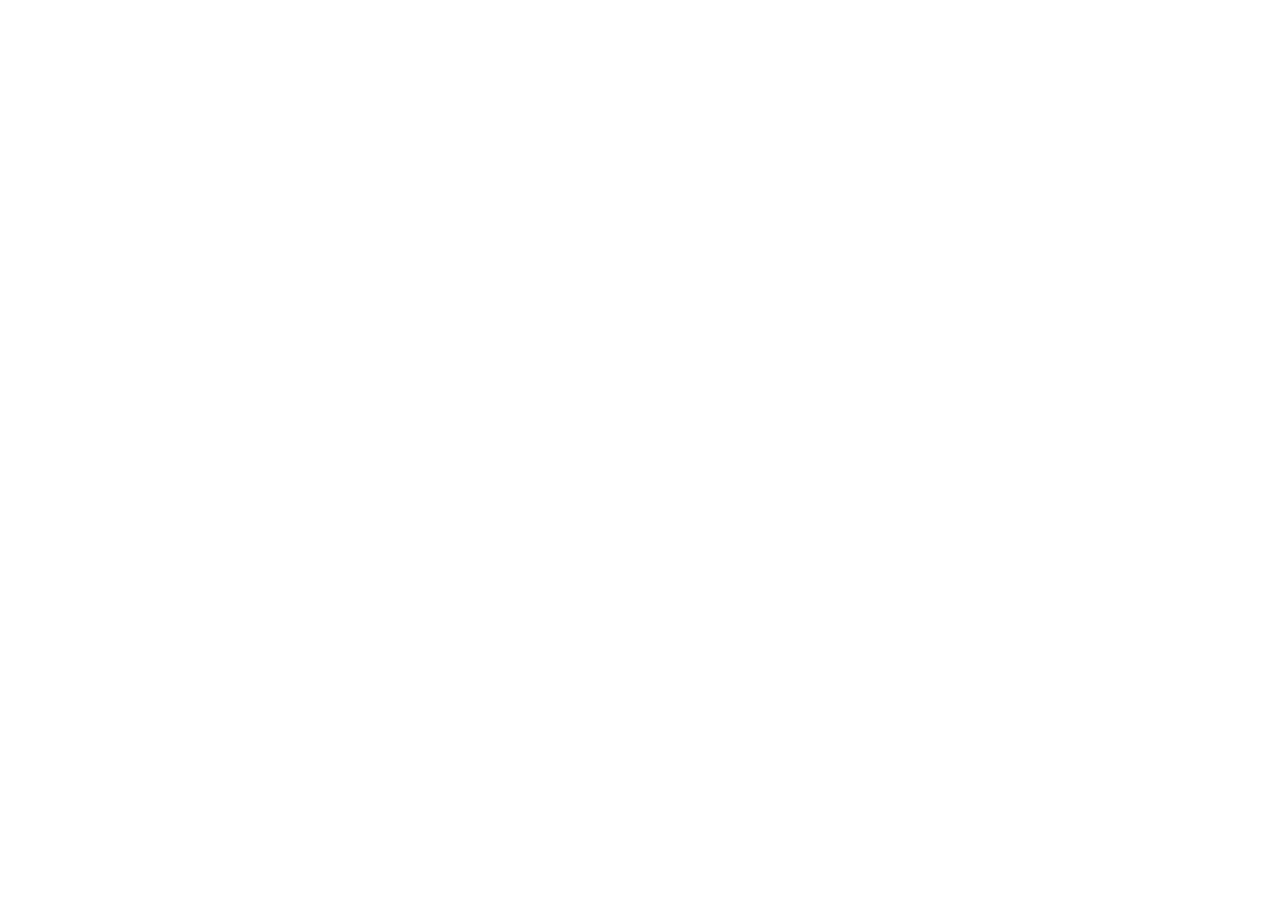
==== gui/frontend/index.html @ 71346c46 "init project structure" ====
<!DOCTYPE html>
<html lang="en">
<head>
    <meta charset="UTF-8"/>
    <meta content="width=device-width, initial-scale=1.0" name="viewport"/>
    <title>gui</title>
</head>
<body>
<div id="app"></div>
<script src="./src/main.js" type="module"></script>
</body>
</html>
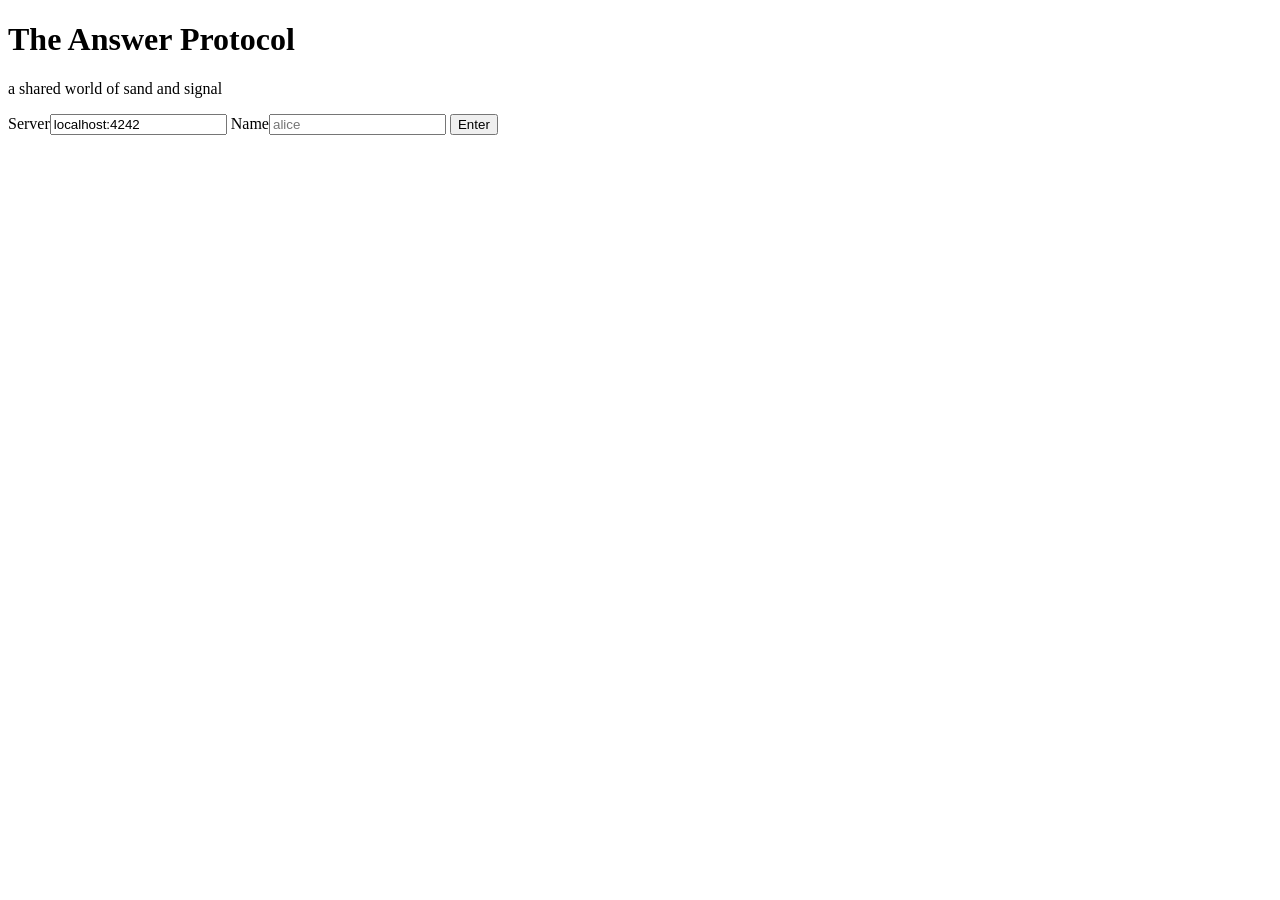
==== commit e7db08c1: "add front template" ====
--- a/gui/frontend/index.html
+++ b/gui/frontend/index.html
@@ -3,10 +3,123 @@
 <head>
     <meta charset="UTF-8"/>
     <meta content="width=device-width, initial-scale=1.0" name="viewport"/>
-    <title>gui</title>
+    <title>The Answer Protocol</title>
 </head>
 <body>
-<div id="app"></div>
+<div id="app">
+
+    <!-- room background, cross-faded on every move -->
+    <div class="backdrop" id="bg-a"></div>
+    <div class="backdrop" id="bg-b"></div>
+    <div class="scrim"></div>
+
+    <!-- connection gate, replaced by the HUD once CONNECT succeeds -->
+    <div class="overlay" id="connect">
+        <form class="card" id="connect-form">
+            <h1>The Answer Protocol</h1>
+            <p class="sub">a shared world of sand and signal</p>
+            <label>Server<input id="addr" value="localhost:4242" autocomplete="off" spellcheck="false"/></label>
+            <label>Name<input id="player-name" placeholder="alice" autocomplete="off" spellcheck="false"/></label>
+            <button class="primary" type="submit">Enter</button>
+            <p class="error" id="connect-error"></p>
+        </form>
+    </div>
+
+    <main hidden id="hud">
+
+        <header id="topbar">
+            <div class="panel identity">
+                <div class="line">
+                    <span class="name" id="hud-name">—</span>
+                    <span class="room" id="hud-room">—</span>
+                </div>
+                <div class="hp" title="health">
+                    <div class="hp-fill" id="hp-fill"></div>
+                    <span class="hp-text" id="hp-text">—</span>
+                </div>
+            </div>
+            <div class="top-right">
+                <div class="panel counters">
+                    <span title="players in this room">room <b id="count-room">0</b></span>
+                    <span title="players on the server">server <b id="count-server">0</b></span>
+                </div>
+                <button class="danger" id="btn-quit" title="QUIT">QUIT</button>
+            </div>
+        </header>
+
+        <aside id="left">
+            <section class="panel">
+                <h2>Room</h2>
+                <p class="desc" id="room-desc"></p>
+                <h3>Characters</h3>
+                <ul class="list" id="room-npcs"></ul>
+                <h3>On the ground</h3>
+                <ul class="list" id="room-items"></ul>
+            </section>
+            <section class="panel">
+                <h2>Inventory</h2>
+                <ul class="list" id="inventory"></ul>
+            </section>
+            <section class="panel log-panel">
+                <h2>Log</h2>
+                <div class="log" id="log"></div>
+            </section>
+        </aside>
+
+        <!-- chat: right side, between the QUIT button and the bottom band -->
+        <aside class="panel" id="chat">
+            <div class="tabs" id="chat-tabs">
+                <button class="active" data-scope="ROOM">Room</button>
+                <button data-scope="GLOBAL">Global</button>
+                <button data-scope="GROUP">Group</button>
+            </div>
+            <div class="chat-log" id="chat-log"></div>
+            <form id="chat-form">
+                <input id="chat-input" placeholder="say something…" autocomplete="off"/>
+                <button type="submit">↵</button>
+            </form>
+        </aside>
+
+        <section id="controls">
+            <div class="compass" id="compass">
+                <button data-dir="north" style="grid-area:n">north</button>
+                <button data-dir="west" style="grid-area:w">west</button>
+                <span class="rose" style="grid-area:c">✦</span>
+                <button data-dir="east" style="grid-area:e">east</button>
+                <button data-dir="south" style="grid-area:s">south</button>
+            </div>
+            <div class="actions" id="actions">
+                <button data-action="LOOK">Look</button>
+                <button data-action="MOVE">Move</button>
+                <button data-action="STATUS">Status</button>
+                <button data-action="TAKE">Take</button>
+                <button data-action="DROP">Drop</button>
+                <button data-action="TALK">Talk</button>
+                <button data-action="ATTACK">Attack</button>
+                <button data-action="QUEST">Quest</button>
+                <button data-action="QUESTS">Quests</button>
+                <button data-action="WHO">Who</button>
+                <button data-action="GROUP">Group</button>
+            </div>
+        </section>
+
+    </main>
+
+    <!-- target chooser: items, NPCs, directions, group actions -->
+    <div class="overlay" hidden id="picker">
+        <div class="card">
+            <h2 id="picker-title"></h2>
+            <div class="choices" id="picker-choices"></div>
+            <form id="picker-form">
+                <input id="picker-input" placeholder="…or type a name" autocomplete="off"/>
+                <button type="submit">OK</button>
+            </form>
+            <button class="ghost" id="picker-cancel" type="button">cancel</button>
+        </div>
+    </div>
+
+    <div id="toasts"></div>
+</div>
 <script src="./src/main.js" type="module"></script>
 </body>
 </html>
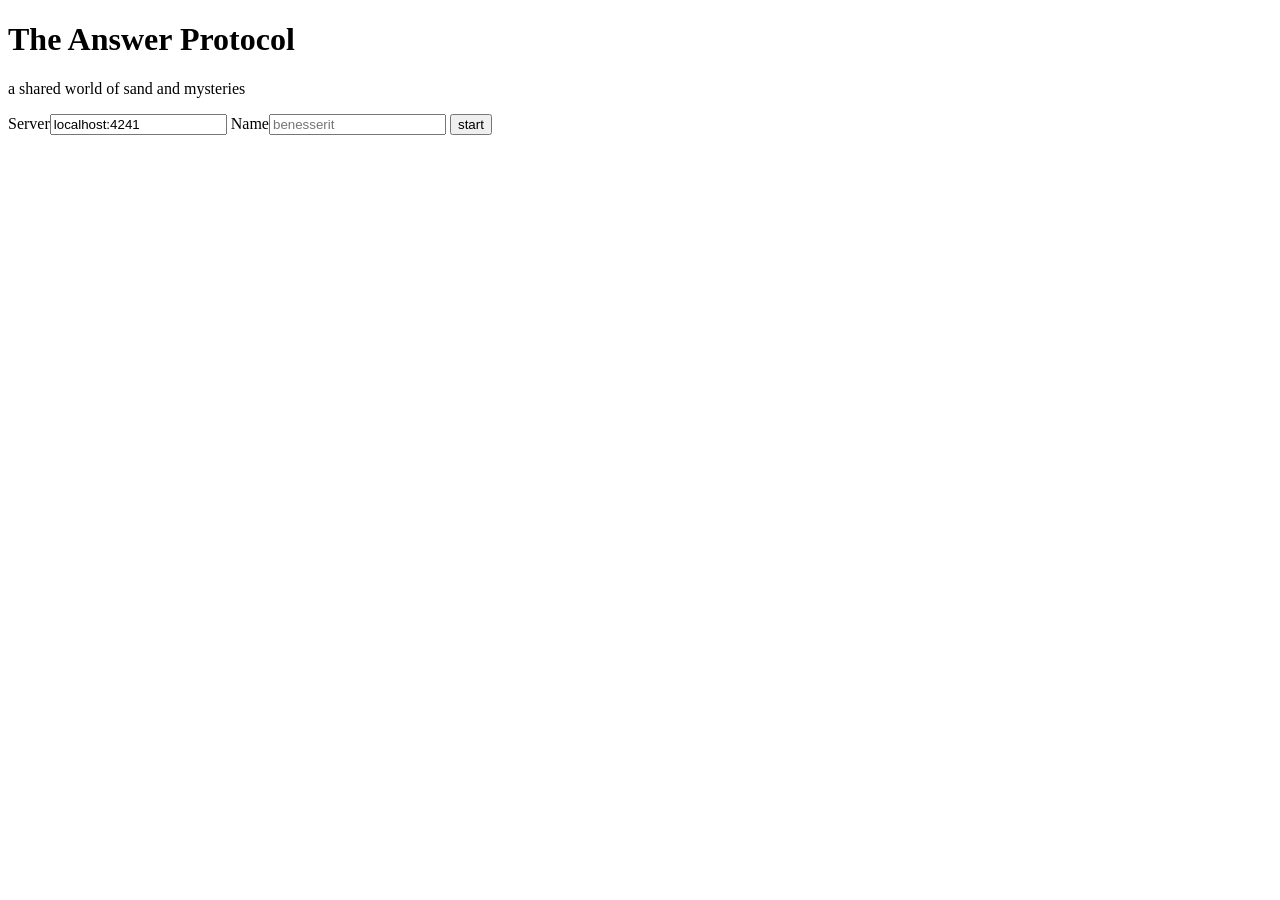
==== commit 8d590ca1: "fix music - change resolution" ====
--- a/gui/frontend/index.html
+++ b/gui/frontend/index.html
@@ -1,125 +1,130 @@
 <!DOCTYPE html>
 <html lang="en">
+
 <head>
-    <meta charset="UTF-8"/>
-    <meta content="width=device-width, initial-scale=1.0" name="viewport"/>
+    <meta charset="UTF-8" />
+    <meta content="width=device-width, initial-scale=1.0" name="viewport" />
     <title>The Answer Protocol</title>
 </head>
+
 <body>
-<div id="app">
+    <div id="app">
 
-    <!-- room background, cross-faded on every move -->
-    <div class="backdrop" id="bg-a"></div>
-    <div class="backdrop" id="bg-b"></div>
-    <div class="scrim"></div>
+        <!-- room background, cross-faded on every move -->
+        <div class="backdrop" id="bg-a"></div>
+        <div class="backdrop" id="bg-b"></div>
+        <div class="scrim"></div>
 
-    <!-- connection gate, replaced by the HUD once CONNECT succeeds -->
-    <div class="overlay" id="connect">
-        <form class="card" id="connect-form">
-            <h1>The Answer Protocol</h1>
-            <p class="sub">a shared world of sand and signal</p>
-            <label>Server<input id="addr" value="localhost:4242" autocomplete="off" spellcheck="false"/></label>
-            <label>Name<input id="player-name" placeholder="alice" autocomplete="off" spellcheck="false"/></label>
-            <button class="primary" type="submit">Enter</button>
-            <p class="error" id="connect-error"></p>
-        </form>
+        <!-- connection gate, replaced by the HUD once CONNECT succeeds -->
+        <div class="overlay" id="connect">
+            <form class="card" id="connect-form">
+                <h1>The Answer Protocol</h1>
+                <p class="sub">a shared world of sand and mysteries</p>
+                <label>Server<input id="addr" value="localhost:4241" autocomplete="off" spellcheck="false" /></label>
+                <label>Name<input id="player-name" placeholder="benesserit" autocomplete="off"
+                        spellcheck="false" /></label>
+                <button class="primary" type="submit">start</button>
+                <p class="error" id="connect-error"></p>
+            </form>
+        </div>
+
+        <main hidden id="hud">
+
+            <header id="topbar">
+                <div class="panel identity">
+                    <div class="line">
+                        <span class="name" id="hud-name">—</span>
+                        <span class="room" id="hud-room">—</span>
+                    </div>
+                    <div class="hp" title="health">
+                        <div class="hp-fill" id="hp-fill"></div>
+                        <span class="hp-text" id="hp-text">hp</span>
+                    </div>
+                </div>
+                <div class="top-right">
+                    <div class="panel counters">
+                        <span title="players in this room">room <b id="count-room">0</b></span>
+                        <span title="players on the server">server <b id="count-server">0</b></span>
+                    </div>
+                    <button id="btn-mute" title="mute room music">music</button>
+                    <button class="danger" id="btn-quit" title="QUIT">QUIT</button>
+                </div>
+            </header>
+
+            <aside id="left">
+                <section class="panel">
+                    <h2>Room</h2>
+                    <p class="desc" id="room-desc"></p>
+                    <h3>Characters</h3>
+                    <ul class="list" id="room-npcs"></ul>
+                    <h3>On the ground</h3>
+                    <ul class="list" id="room-items"></ul>
+                </section>
+                <section class="panel">
+                    <h2>Inventory</h2>
+                    <ul class="list" id="inventory"></ul>
+                </section>
+                <section class="panel log-panel">
+                    <h2>Log</h2>
+                    <div class="log" id="log"></div>
+                </section>
+            </aside>
+
+            <!-- chat: right side, between the QUIT button and the bottom band -->
+            <aside class="panel" id="chat">
+                <div class="tabs" id="chat-tabs">
+                    <button class="active" data-scope="ROOM">Room</button>
+                    <button data-scope="GLOBAL">Global</button>
+                    <button data-scope="GROUP">Group</button>
+                </div>
+                <div class="chat-log" id="chat-log"></div>
+                <form id="chat-form">
+                    <input id="chat-input" placeholder="say something…" autocomplete="off" />
+                    <button type="submit">↵</button>
+                </form>
+            </aside>
+
+            <section id="controls">
+                <div class="compass" id="compass">
+                    <button data-dir="north" style="grid-area:n">north</button>
+                    <button data-dir="west" style="grid-area:w">west</button>
+                    <span class="rose" style="grid-area:c">✦</span>
+                    <button data-dir="east" style="grid-area:e">east</button>
+                    <button data-dir="south" style="grid-area:s">south</button>
+                </div>
+                <div class="actions" id="actions">
+                    <button data-action="LOOK">Look</button>
+                    <button data-action="MOVE">Move</button>
+                    <button data-action="STATUS">Status</button>
+                    <button data-action="TAKE">Take</button>
+                    <button data-action="DROP">Drop</button>
+                    <button data-action="TALK">Talk</button>
+                    <button data-action="ATTACK">Attack</button>
+                    <button data-action="QUEST">Quest</button>
+                    <button data-action="QUESTS">Quests</button>
+                    <button data-action="WHO">Who</button>
+                    <button data-action="GROUP">Group</button>
+                </div>
+            </section>
+
+        </main>
+
+        <!-- target chooser: items, NPCs, directions, group actions -->
+        <div class="overlay" hidden id="picker">
+            <div class="card">
+                <h2 id="picker-title"></h2>
+                <div class="choices" id="picker-choices"></div>
+                <form id="picker-form">
+                    <input id="picker-input" placeholder="…or type a name" autocomplete="off" />
+                    <button type="submit">OK</button>
+                </form>
+                <button class="ghost" id="picker-cancel" type="button">cancel</button>
+            </div>
+        </div>
+
+        <div id="toasts"></div>
     </div>
+    <script src="./src/main.js" type="module"></script>
+</body>
 
-    <main hidden id="hud">
-
-        <header id="topbar">
-            <div class="panel identity">
-                <div class="line">
-                    <span class="name" id="hud-name">—</span>
-                    <span class="room" id="hud-room">—</span>
-                </div>
-                <div class="hp" title="health">
-                    <div class="hp-fill" id="hp-fill"></div>
-                    <span class="hp-text" id="hp-text">—</span>
-                </div>
-            </div>
-            <div class="top-right">
-                <div class="panel counters">
-                    <span title="players in this room">room <b id="count-room">0</b></span>
-                    <span title="players on the server">server <b id="count-server">0</b></span>
-                </div>
-                <button class="danger" id="btn-quit" title="QUIT">QUIT</button>
-            </div>
-        </header>
-
-        <aside id="left">
-            <section class="panel">
-                <h2>Room</h2>
-                <p class="desc" id="room-desc"></p>
-                <h3>Characters</h3>
-                <ul class="list" id="room-npcs"></ul>
-                <h3>On the ground</h3>
-                <ul class="list" id="room-items"></ul>
-            </section>
-            <section class="panel">
-                <h2>Inventory</h2>
-                <ul class="list" id="inventory"></ul>
-            </section>
-            <section class="panel log-panel">
-                <h2>Log</h2>
-                <div class="log" id="log"></div>
-            </section>
-        </aside>
-
-        <!-- chat: right side, between the QUIT button and the bottom band -->
-        <aside class="panel" id="chat">
-            <div class="tabs" id="chat-tabs">
-                <button class="active" data-scope="ROOM">Room</button>
-                <button data-scope="GLOBAL">Global</button>
-                <button data-scope="GROUP">Group</button>
-            </div>
-            <div class="chat-log" id="chat-log"></div>
-            <form id="chat-form">
-                <input id="chat-input" placeholder="say something…" autocomplete="off"/>
-                <button type="submit">↵</button>
-            </form>
-        </aside>
-
-        <section id="controls">
-            <div class="compass" id="compass">
-                <button data-dir="north" style="grid-area:n">north</button>
-                <button data-dir="west" style="grid-area:w">west</button>
-                <span class="rose" style="grid-area:c">✦</span>
-                <button data-dir="east" style="grid-area:e">east</button>
-                <button data-dir="south" style="grid-area:s">south</button>
-            </div>
-            <div class="actions" id="actions">
-                <button data-action="LOOK">Look</button>
-                <button data-action="MOVE">Move</button>
-                <button data-action="STATUS">Status</button>
-                <button data-action="TAKE">Take</button>
-                <button data-action="DROP">Drop</button>
-                <button data-action="TALK">Talk</button>
-                <button data-action="ATTACK">Attack</button>
-                <button data-action="QUEST">Quest</button>
-                <button data-action="QUESTS">Quests</button>
-                <button data-action="WHO">Who</button>
-                <button data-action="GROUP">Group</button>
-            </div>
-        </section>
-
-    </main>
-
-    <!-- target chooser: items, NPCs, directions, group actions -->
-    <div class="overlay" hidden id="picker">
-        <div class="card">
-            <h2 id="picker-title"></h2>
-            <div class="choices" id="picker-choices"></div>
-            <form id="picker-form">
-                <input id="picker-input" placeholder="…or type a name" autocomplete="off"/>
-                <button type="submit">OK</button>
-            </form>
-            <button class="ghost" id="picker-cancel" type="button">cancel</button>
-        </div>
-    </div>
-
-    <div id="toasts"></div>
-</div>
-<script src="./src/main.js" type="module"></script>
-</body>
 </html>
